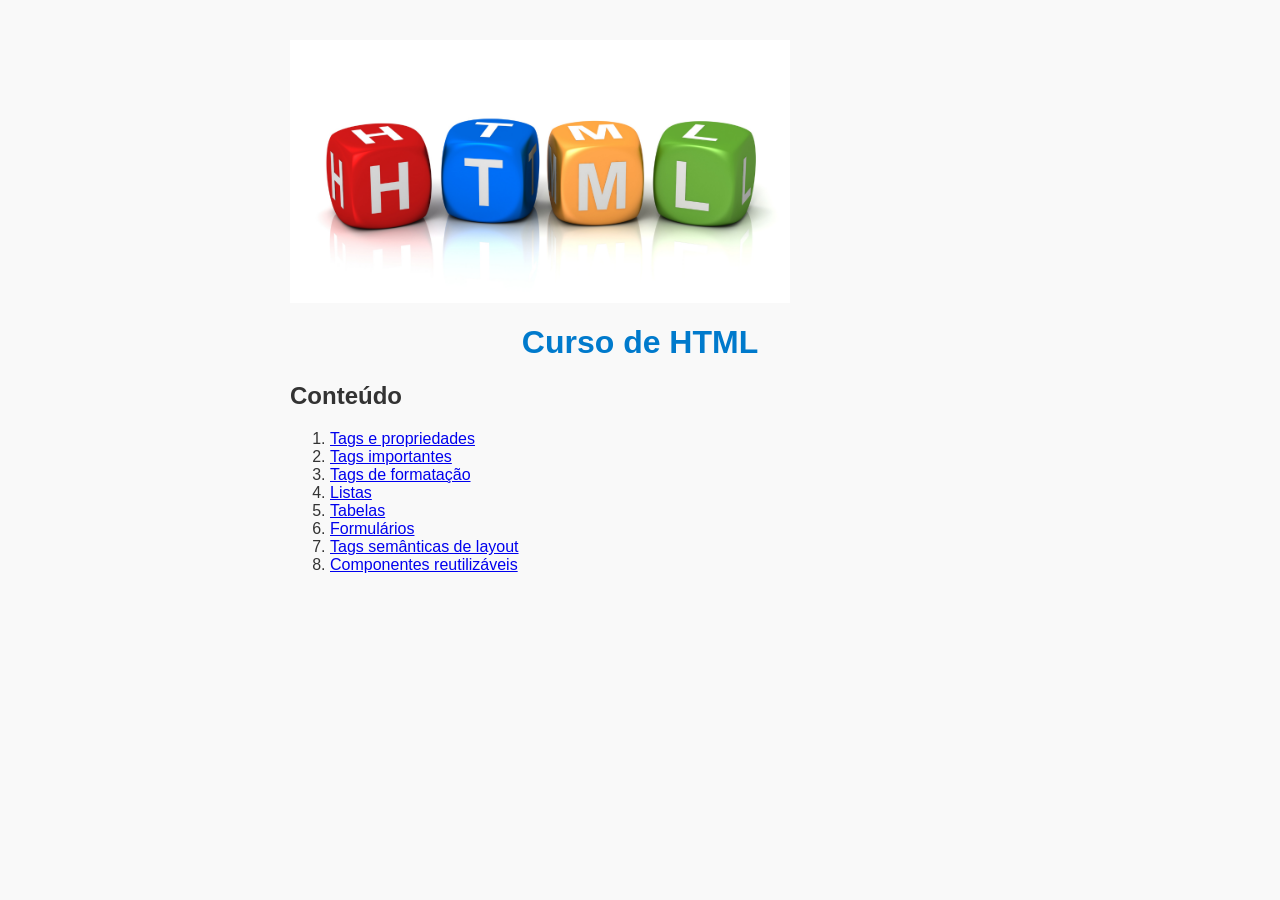
==== index.html @ d6ab426a "feat first version" ====
<!-- a tag DOCTYPE significa que o tipo de arquivo é html -->
<!DOCTYPE html>
<html lang="pt-BR">

<head>
    <meta charset="utf-8">
    <meta http-equiv="X-UA-Compatible" content="IE=edge">
    <title>Curso de HTML</title>
    <meta name="description" content="">
    <meta name="viewport" content="width=device-width, initial-scale=1">
    <link rel="stylesheet" href="/styles/prism.css">
    <link rel="stylesheet" href="/styles/main.css">
</head>

<body>
    <img src="imgs/dados-html.png" class="img"
        alt="a figura mostra 4 dados sendo o primeiro vermelho com a letra 'H', o segundo azul com a letra 'T', o terceiro amarelo com a letra 'M' e o último verde com a letra 'L'. Todas as letras estão em branco"
        width="500px" />

    <h1>Curso de HTML</h1>
    <h2>Conteúdo</h2>
    <ol>
        <li><a href="tags-e-propriedades.html">Tags e propriedades</a></li>
        <li><a href="tags-importantes.html">Tags importantes</a></li>
        <li><a href="formatacao.html">Tags de formatação</a></li>
        <li><a href="listas.html">Listas</a></li>
        <li><a href="tabelas.html">Tabelas</a></li>
        <li><a href="formularios.html">Formulários</a></li>
        <li><a href="tags-semanticas-de-layout.html">Tags semânticas de layout</a></li>
        <li><a href="componentes-reutilizaveis.html">Componentes reutilizáveis</a></li>

    </ol>

    <script src="/js/prism.js"></script>

</body>

</html>
---- styles/prism.css ----
/* PrismJS 1.30.0
https://prismjs.com/download#themes=prism-dark&languages=markup+css+clike+javascript */
code[class*=language-],pre[class*=language-]{color:#fff;background:0 0;text-shadow:0 -.1em .2em #000;font-family:Consolas,Monaco,'Andale Mono','Ubuntu Mono',monospace;font-size:1em;text-align:left;white-space:pre;word-spacing:normal;word-break:normal;word-wrap:normal;line-height:1.5;-moz-tab-size:4;-o-tab-size:4;tab-size:4;-webkit-hyphens:none;-moz-hyphens:none;-ms-hyphens:none;hyphens:none}@media print{code[class*=language-],pre[class*=language-]{text-shadow:none}}:not(pre)>code[class*=language-],pre[class*=language-]{background:#4c3f33}pre[class*=language-]{padding:1em;margin:.5em 0;overflow:auto;border:.3em solid #7a6651;border-radius:.5em;box-shadow:1px 1px .5em #000 inset}:not(pre)>code[class*=language-]{padding:.15em .2em .05em;border-radius:.3em;border:.13em solid #7a6651;box-shadow:1px 1px .3em -.1em #000 inset;white-space:normal}.token.cdata,.token.comment,.token.doctype,.token.prolog{color:#997f66}.token.punctuation{opacity:.7}.token.namespace{opacity:.7}.token.boolean,.token.constant,.token.number,.token.property,.token.symbol,.token.tag{color:#d1939e}.token.attr-name,.token.builtin,.token.char,.token.inserted,.token.selector,.token.string{color:#bce051}.language-css .token.string,.style .token.string,.token.entity,.token.operator,.token.url,.token.variable{color:#f4b73d}.token.atrule,.token.attr-value,.token.keyword{color:#d1939e}.token.important,.token.regex{color:#e90}.token.bold,.token.important{font-weight:700}.token.italic{font-style:italic}.token.entity{cursor:help}.token.deleted{color:red}
---- styles/main.css ----
html {
    margin: auto;
}
body {
            font-family: Arial, sans-serif;
            max-width: 700px;
            margin: 40px auto;
            padding: 0 20px;
            background-color: #f9f9f9;
            color: #333;
        }

title {
    display: flex;
    justify-content: center;
    color: #007acc;
    }

.flex {
    display: flex;

}

.img{
    display: flex;
    justify-self: center;
}

.img-small{
    height: 200px;
}

 h1 {
    display: flex;
    color: #007acc;
    justify-content: center;
}

table {
    justify-self: center;
}

.form{
    justify-self: center;
}
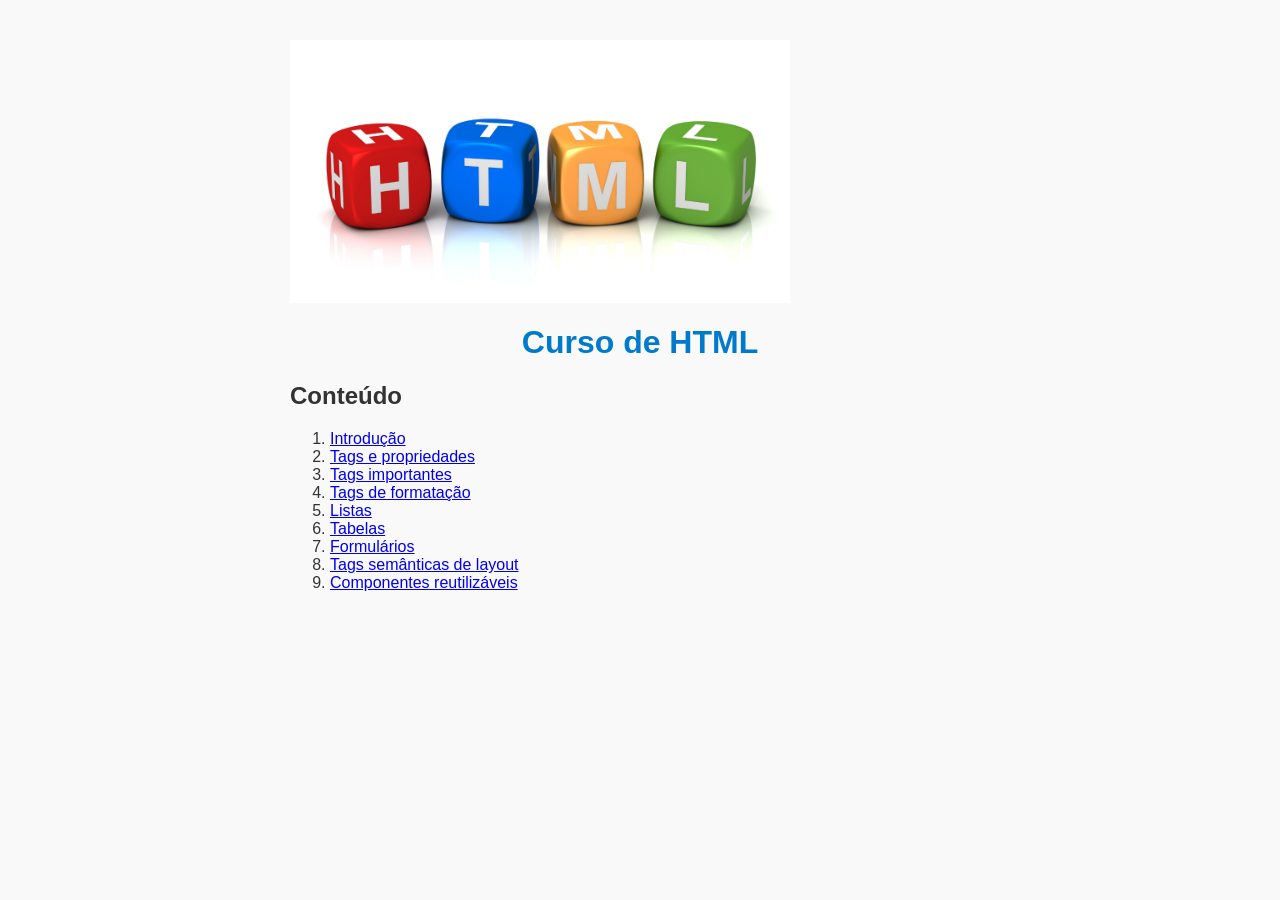
==== commit adc273c6: "feat implements introduction page" ====
--- a/index.html
+++ b/index.html
@@ -8,8 +8,8 @@
     <title>Curso de HTML</title>
     <meta name="description" content="">
     <meta name="viewport" content="width=device-width, initial-scale=1">
-    <link rel="stylesheet" href="/styles/prism.css">
-    <link rel="stylesheet" href="/styles/main.css">
+    <link rel="stylesheet" href="styles/prism.css">
+    <link rel="stylesheet" href="styles/main.css">
 </head>
 
 <body>
@@ -20,6 +20,7 @@
     <h1>Curso de HTML</h1>
     <h2>Conteúdo</h2>
     <ol>
+        <li><a href="introducao.html">Introdução</a></li>
         <li><a href="tags-e-propriedades.html">Tags e propriedades</a></li>
         <li><a href="tags-importantes.html">Tags importantes</a></li>
         <li><a href="formatacao.html">Tags de formatação</a></li>
@@ -31,7 +32,7 @@
 
     </ol>
 
-    <script src="/js/prism.js"></script>
+    <script src="js/prism.js"></script>
 
 </body>
 
